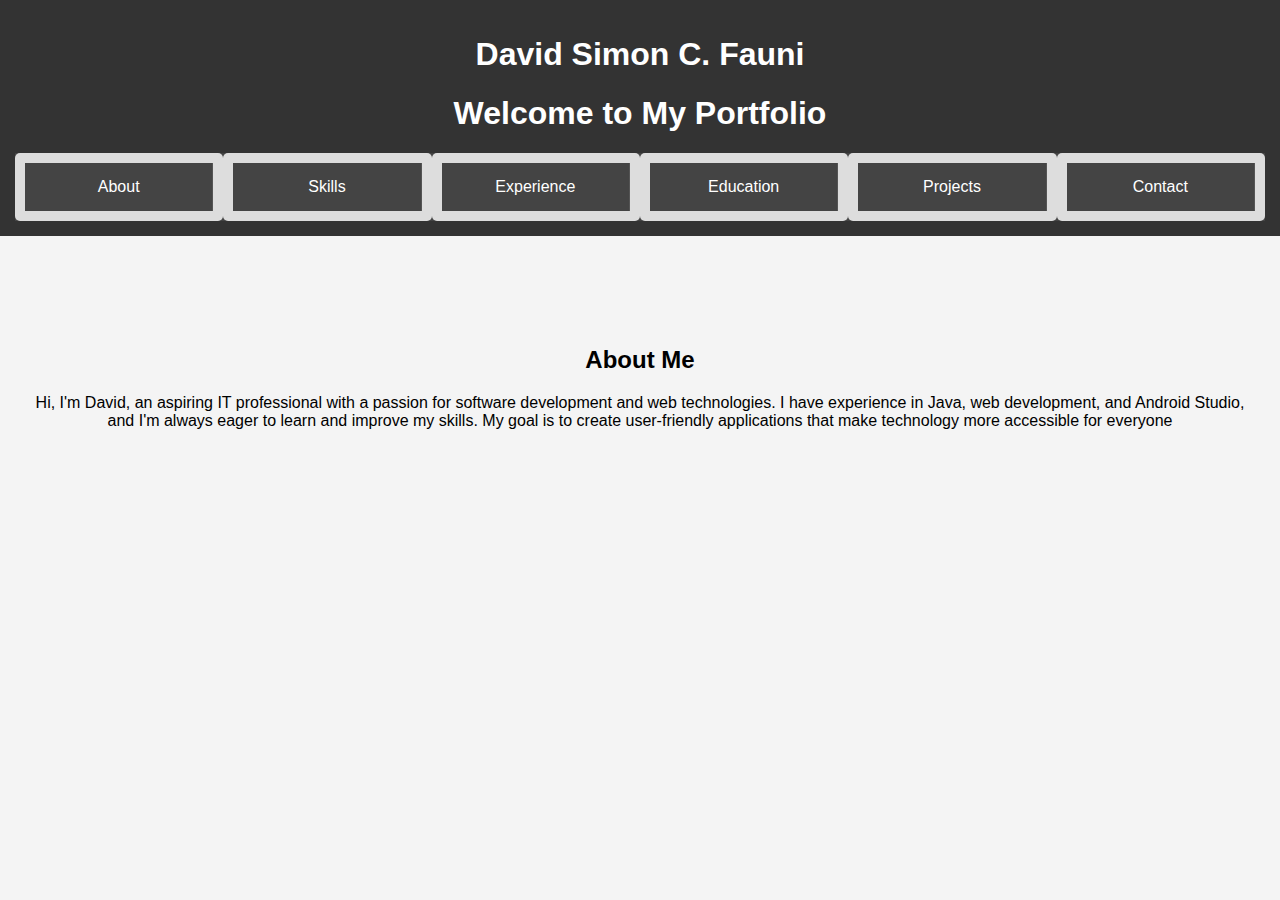
==== index.html @ a5fae2e9 "Initial Commit" ====
<!DOCTYPE html>
<html lang="en">
<head>
    <meta charset="UTF-8">
    <meta name="viewport" content="width=device-width, initial-scale=1.0">
    <title>My Portfolio</title>
    <link rel="stylesheet" href="style.css">
</head>
<body>
    <header>
        <h1>David Simon C. Fauni</h1>
        <h1>Welcome to My Portfolio</h1>
        <nav>
            <ul class="tabs">
                <li><a href="#" onclick="openTab(event, 'about')">About</a></li>
                <li><a href="#" onclick="openTab(event, 'skills')">Skills</a></li>
                <li><a href="#" onclick="openTab(event, 'experience')">Experience</a></li>
                <li><a href="#" onclick="openTab(event, 'education')">Education</a></li>
                <li><a href="#" onclick="openTab(event, 'projects')">Projects</a></li>
                <li><a href="#" onclick="openTab(event, 'contact')">Contact</a></li>
            </ul>
        </nav>
    </header>
    <div class="tab-content">
    
        <section id="experience" class="tab">
            <h2>Job Experience</h2>
            <div class="job">
                <h3>Intern - Software Developer</h3>
                <p><strong>XYZ Tech Company</strong> | June 202X - August 202X</p>
                <p>Worked on web development projects using HTML, CSS, JavaScript, and Java. Assisted in debugging and UI/UX design improvements.</p>
            </div>
    
            <div class="job">
                <h3>Freelance Web Developer</h3>
                <p><strong>Self-Employed</strong> | 202X - Present</p>
                <p>Designed and developed websites for small businesses and personal projects using modern web technologies.</p>
            </div>
        </section>
    </div>
    <div class="tab-content">
        <section id="about" class="tab active">
            <h2>About Me</h2>
            <p>Hi, I'm David, an aspiring IT professional with a passion for software development and web technologies. I have experience in Java, web development, and Android Studio, and I'm always eager to learn and improve my skills. My goal is to create user-friendly applications that make technology more accessible for everyone</p>
        </section>

        <section id="skills" class="tab">
            <h2>My Skills</h2>
            <ul>
                <li>Java</li>
                <li>HTML, CSS, JavaScript</li>
                <li>Android Development</li>
                <li>Data Structures & Algorithms</li>
                <li>Human-Computer Interaction</li>
            </ul>
        </section>

        <section id="education" class="tab">
            <h2>Education History</h2>
            <p><strong>Bachelor of Science in Information Technology</strong></p>
            <p>St. Dominic College of Asia 2023-2025 - Present</p>
        </section>

        <section id="projects" class="tab">
            <h2>My Projects</h2>
            <div class="project">
                <h3>Project 1</h3>
                <p>Description of my project.</p>
            </div>
        </section>

        <section id="contact" class="tab">
            <h2>Contact Me</h2>
            <p>Email: simonfauni08@gmail.com</p>
            <p>Phone number: 09674972016</p>
        </section>
    </div>

    <script src="script.js"></script>
</body>
</html>
---- style.css ----
body {
    font-family: Arial, sans-serif;
    margin: 0;
    padding: 0;
    background-color: #f4f4f4;
    text-align: center;
}

header {
    background-color: #333;
    color: white;
    padding: 15px;
}

.tabs {
    list-style: none;
    padding: 0;
    margin: 0;
    display: flex;
    justify-content: center;
    background: #444;
}

.job {
    background: white;
    padding: 15px;
    margin: 10px auto;
    width: 60%;
    box-shadow: 0 0 10px rgba(0, 0, 0, 0.1);
    border-radius: 5px;
    text-align: left;
}

.job h3 {
    margin-bottom: 5px;
}

.tabs li {
    display: inline;
    margin: 0;
}

.tabs li a {
    display: block;
    padding: 15px 20px;
    text-decoration: none;
    color: white;
    background: #444;
    border-right: 1px solid #555;
}

.tabs li a:hover {
    background: #666;
}

.tab-content {
    padding: 30px;
}

.tab {
    display: none;
}

.tab.active {
    display: block;
}

ul {
    list-style: none;
    padding: 0;
}

ul li {
    background: #ddd;
    margin: 10px auto;
    padding: 10px;
    width: 50%;
    border-radius: 5px;
}
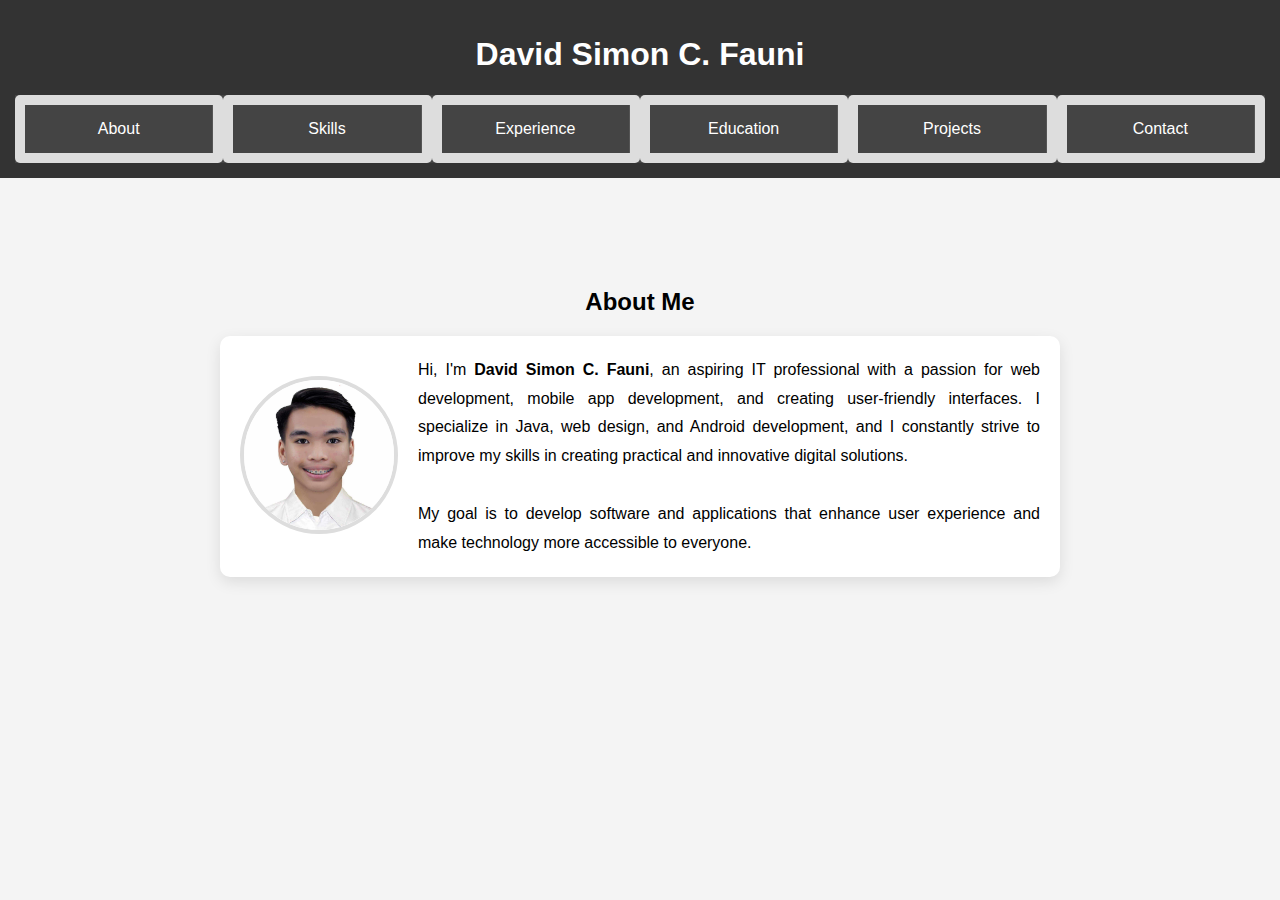
==== commit 534825f3: "add profile pic and styled the about me section" ====
--- a/index.html
+++ b/index.html
@@ -9,7 +9,6 @@
 <body>
     <header>
         <h1>David Simon C. Fauni</h1>
-        <h1>Welcome to My Portfolio</h1>
         <nav>
             <ul class="tabs">
                 <li><a href="#" onclick="openTab(event, 'about')">About</a></li>
@@ -41,8 +40,24 @@
     <div class="tab-content">
         <section id="about" class="tab active">
             <h2>About Me</h2>
-            <p>Hi, I'm David, an aspiring IT professional with a passion for software development and web technologies. I have experience in Java, web development, and Android Studio, and I'm always eager to learn and improve my skills. My goal is to create user-friendly applications that make technology more accessible for everyone</p>
+            <div class="about-container">
+                <div class="about-image">
+                    <img src="profile.jpg" alt="My Profile Picture">
+                </div>
+                <div class="about-text">
+                    <p>
+                        Hi, I'm <strong>David Simon C. Fauni</strong>, an aspiring IT professional with a passion for web development, 
+                        mobile app development, and creating user-friendly interfaces.  
+                        I specialize in Java, web design, and Android development, and I constantly strive to improve my 
+                        skills in creating practical and innovative digital solutions.  
+                        <br><br>
+                        My goal is to develop software and applications that enhance user experience 
+                        and make technology more accessible to everyone.
+                    </p>
+                </div>
+            </div>
         </section>
+        
 
         <section id="skills" class="tab">
             <h2>My Skills</h2>
--- a/style.css
+++ b/style.css
@@ -77,3 +77,35 @@
     width: 50%;
     border-radius: 5px;
 }
+.about-container {
+    display: flex;
+    align-items: center;
+    justify-content: center;
+    flex-wrap: wrap;
+    background-color: #fff;
+    padding: 20px;
+    border-radius: 10px;
+    box-shadow: 0 5px 15px rgba(0, 0, 0, 0.1);
+    max-width: 800px;
+    margin: 20px auto;
+}
+
+.about-image img {
+    width: 150px;
+    height: 150px;
+    border-radius: 50%;
+    object-fit: cover;
+    border: 4px solid #ddd;
+    margin-right: 20px;
+}
+
+.about-text {
+    flex: 1;
+    text-align: justify;
+    font-size: 16px;
+    line-height: 1.8;
+}
+
+.about-text p {
+    margin: 0;
+}
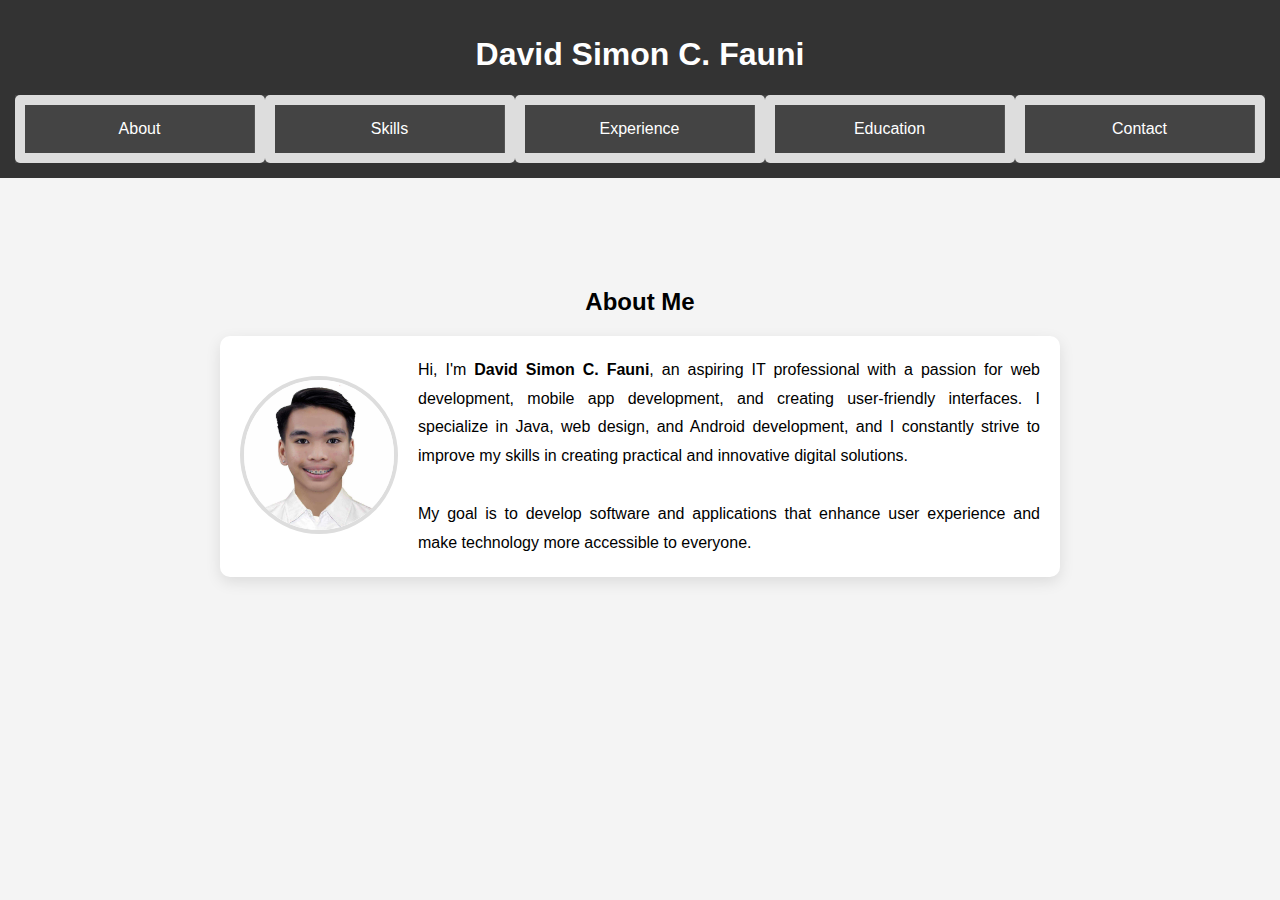
==== commit 04ac6a11: "fixed contact info by using buttons to direct to my email, facebook, github, and download my resume." ====
--- a/index.html
+++ b/index.html
@@ -15,7 +15,6 @@
                 <li><a href="#" onclick="openTab(event, 'skills')">Skills</a></li>
                 <li><a href="#" onclick="openTab(event, 'experience')">Experience</a></li>
                 <li><a href="#" onclick="openTab(event, 'education')">Education</a></li>
-                <li><a href="#" onclick="openTab(event, 'projects')">Projects</a></li>
                 <li><a href="#" onclick="openTab(event, 'contact')">Contact</a></li>
             </ul>
         </nav>
@@ -76,19 +75,21 @@
             <p>St. Dominic College of Asia 2023-2025 - Present</p>
         </section>
 
-        <section id="projects" class="tab">
-            <h2>My Projects</h2>
-            <div class="project">
-                <h3>Project 1</h3>
-                <p>Description of my project.</p>
+        <section id="contact" class="tab">
+            <h2>Contact Me</h2>
+            <p>If you'd like to get in touch, feel free to reach out through any of the following:</p>
+            
+            <div class="contact-links">
+                <a href="mailto:simonfauni08@gmail.com" class="contact-btn">📧 Email Me</a>
+                <a href="https://www.facebook.com/SimoneFauni13/" target="_blank" class="contact-btn">🌐 Facebook</a>
+                <a href="https://github.com/david-simon-fauni" target="_blank" class="contact-btn">💻 GitHub</a>
+            </div>
+        
+            <div class="resume-section">
+                <a href="resume.pdf" download class="resume-btn">📄 Download Resume</a>
             </div>
         </section>
-
-        <section id="contact" class="tab">
-            <h2>Contact Me</h2>
-            <p>Email: simonfauni08@gmail.com</p>
-            <p>Phone number: 09674972016</p>
-        </section>
+        
     </div>
 
     <script src="script.js"></script>
--- a/style.css
+++ b/style.css
@@ -109,3 +109,45 @@
 .about-text p {
     margin: 0;
 }
+.contact-links {
+    display: flex;
+    justify-content: center;
+    flex-wrap: wrap;
+    gap: 15px;
+    margin-top: 20px;
+}
+
+.contact-btn {
+    background-color: #4a90e2;
+    color: white;
+    text-decoration: none;
+    padding: 10px 20px;
+    border-radius: 5px;
+    transition: 0.3s;
+    font-size: 16px;
+}
+
+.contact-btn:hover {
+    background-color: #9013fe;
+    transform: scale(1.05);
+}
+
+.resume-section {
+    text-align: center;
+    margin-top: 30px;
+}
+
+.resume-btn {
+    background-color: #28a745;
+    color: white;
+    text-decoration: none;
+    padding: 12px 25px;
+    border-radius: 5px;
+    font-size: 18px;
+    transition: 0.3s;
+}
+
+.resume-btn:hover {
+    background-color: #218838;
+    transform: scale(1.05);
+}
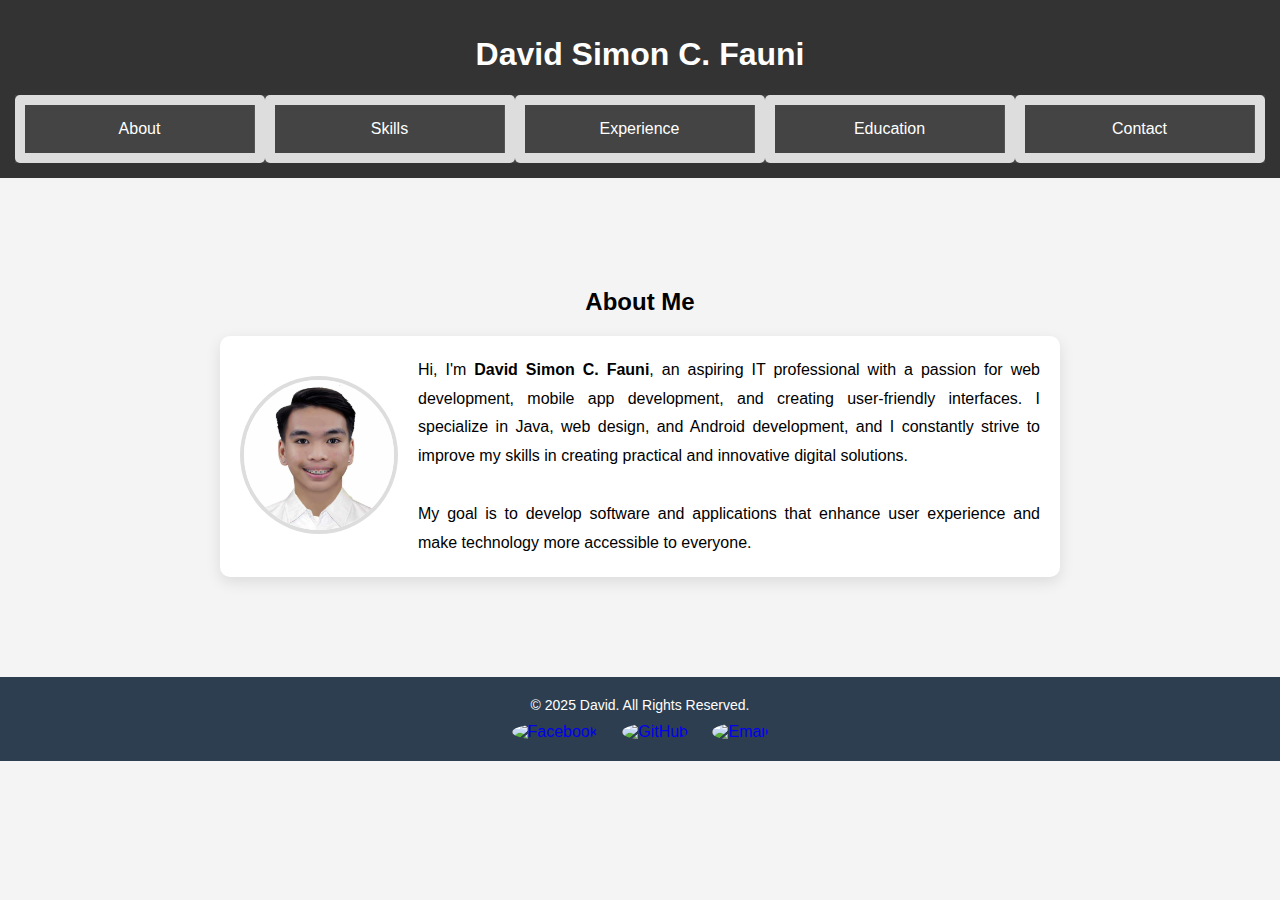
==== commit 34f3d1ae: "add footer and fixed work experience" ====
--- a/index.html
+++ b/index.html
@@ -24,15 +24,15 @@
         <section id="experience" class="tab">
             <h2>Job Experience</h2>
             <div class="job">
-                <h3>Intern - Software Developer</h3>
-                <p><strong>XYZ Tech Company</strong> | June 202X - August 202X</p>
-                <p>Worked on web development projects using HTML, CSS, JavaScript, and Java. Assisted in debugging and UI/UX design improvements.</p>
+                <h3>Team member-Food Industry</h3>
+                <p><strong>Pizza Hut - SM Molino</strong> | April 2024 - September 2024</p>
+                <p>Worked as a team member at the back of the house. Being a all around and flexible member who can fill in different stations in need.</p>
             </div>
     
             <div class="job">
-                <h3>Freelance Web Developer</h3>
-                <p><strong>Self-Employed</strong> | 202X - Present</p>
-                <p>Designed and developed websites for small businesses and personal projects using modern web technologies.</p>
+                <h3>Freelance Video Editor</h3>
+                <p><strong>Self-Employed</strong> | 2024 - Present</p>
+                <p>Designed and editted videos for small businesses and company projects using modern video editing apps.</p>
             </div>
         </section>
     </div>
@@ -93,5 +93,23 @@
     </div>
 
     <script src="script.js"></script>
+
+    <footer>
+        <div class="footer-container">
+            <p>&copy; 2025 David. All Rights Reserved.</p>
+            <div class="footer-links">
+                <a href="https://www.facebook.com/SimoneFauni13/" target="_blank" title="Facebook">
+                    <img src="https://img.icons8.com/ios-filled/50/ffffff/facebook-circled--v1.png" alt="Facebook">
+                </a>
+                <a href="https://github.com/david-simon-fauni" target="_blank" title="GitHub">
+                    <img src="https://img.icons8.com/ios-filled/50/ffffff/github.png" alt="GitHub">
+                </a>
+                <a href="mailto:simonfauni08@gmail.com" title="Email">
+                    <img src="https://img.icons8.com/ios-filled/50/ffffff/email-open.png" alt="Email">
+                </a>
+            </div>
+        </div>
+    </footer>
+    
 </body>
 </html>
--- a/style.css
+++ b/style.css
@@ -151,3 +151,42 @@
     background-color: #218838;
     transform: scale(1.05);
 }
+footer {
+    background-color: #2c3e50;
+    color: white;
+    text-align: center;
+    padding: 20px 0;
+    margin-top: 50px;
+}
+
+.footer-container {
+    max-width: 1000px;
+    margin: 0 auto;
+}
+
+.footer-container p {
+    margin: 0;
+    font-size: 14px;
+}
+
+.footer-links {
+    margin-top: 10px;
+}
+
+.footer-links a {
+    margin: 0 10px;
+    text-decoration: none;
+    transition: 0.3s;
+}
+
+.footer-links img {
+    width: 30px;
+    height: 30px;
+    border-radius: 50%;
+    transition: transform 0.3s;
+}
+
+.footer-links a:hover img {
+    transform: scale(1.1);
+    filter: brightness(1.3);
+}
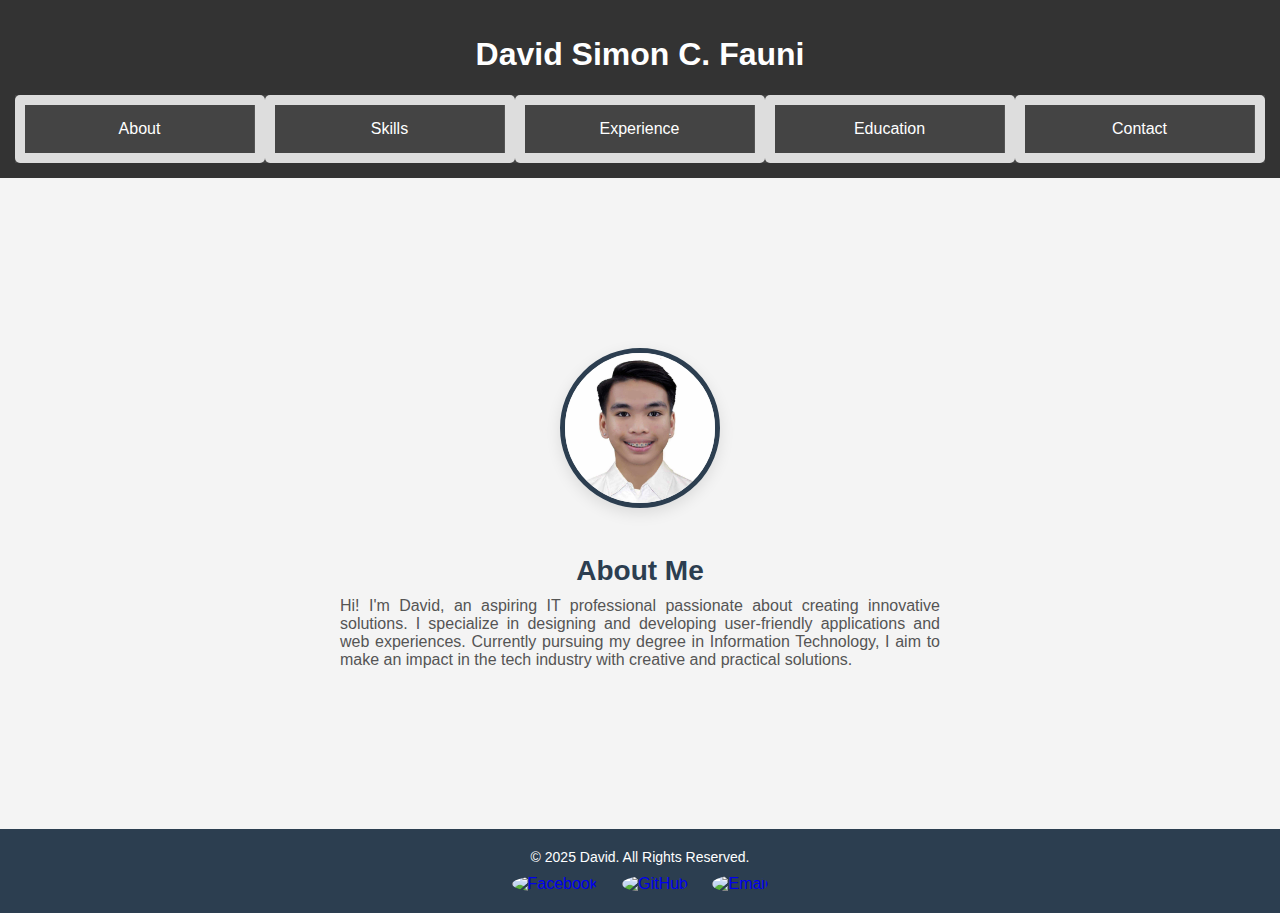
==== commit 41582811: "update the photo to be on top of about me text" ====
--- a/index.html
+++ b/index.html
@@ -37,27 +37,23 @@
         </section>
     </div>
     <div class="tab-content">
-        <section id="about" class="tab active">
-            <h2>About Me</h2>
+        <div id="about" class="tab-content">
             <div class="about-container">
-                <div class="about-image">
-                    <img src="profile.jpg" alt="My Profile Picture">
+                <div class="profile-image">
+                    <img src="profile.jpg" alt="Your Photo">
                 </div>
                 <div class="about-text">
+                    <h2>About Me</h2>
                     <p>
-                        Hi, I'm <strong>David Simon C. Fauni</strong>, an aspiring IT professional with a passion for web development, 
-                        mobile app development, and creating user-friendly interfaces.  
-                        I specialize in Java, web design, and Android development, and I constantly strive to improve my 
-                        skills in creating practical and innovative digital solutions.  
-                        <br><br>
-                        My goal is to develop software and applications that enhance user experience 
-                        and make technology more accessible to everyone.
+                        Hi! I'm David, an aspiring IT professional passionate about creating innovative solutions. 
+                        I specialize in designing and developing user-friendly applications and web experiences.
+                        Currently pursuing my degree in Information Technology, I aim to make an impact 
+                        in the tech industry with creative and practical solutions.
                     </p>
                 </div>
             </div>
-        </section>
+        </div>
         
-
         <section id="skills" class="tab">
             <h2>My Skills</h2>
             <ul>
--- a/style.css
+++ b/style.css
@@ -78,37 +78,33 @@
     border-radius: 5px;
 }
 .about-container {
-    display: flex;
-    align-items: center;
-    justify-content: center;
-    flex-wrap: wrap;
-    background-color: #fff;
-    padding: 20px;
-    border-radius: 10px;
-    box-shadow: 0 5px 15px rgba(0, 0, 0, 0.1);
-    max-width: 800px;
-    margin: 20px auto;
+    text-align: center;
+    padding: 50px 0;
 }
 
-.about-image img {
+.profile-image img {
     width: 150px;
     height: 150px;
     border-radius: 50%;
-    object-fit: cover;
-    border: 4px solid #ddd;
-    margin-right: 20px;
+    border: 5px solid #2c3e50;
+    box-shadow: 0 5px 15px rgba(0, 0, 0, 0.1);
+    margin-bottom: 20px;
 }
 
-.about-text {
-    flex: 1;
-    text-align: justify;
-    font-size: 16px;
-    line-height: 1.8;
+.about-text h2 {
+    font-size: 28px;
+    color: #2c3e50;
+    margin-bottom: 10px;
 }
 
 .about-text p {
-    margin: 0;
+    font-size: 16px;
+    color: #555;
+    max-width: 600px;
+    margin: 0 auto;
+    text-align: justify;
 }
+
 .contact-links {
     display: flex;
     justify-content: center;
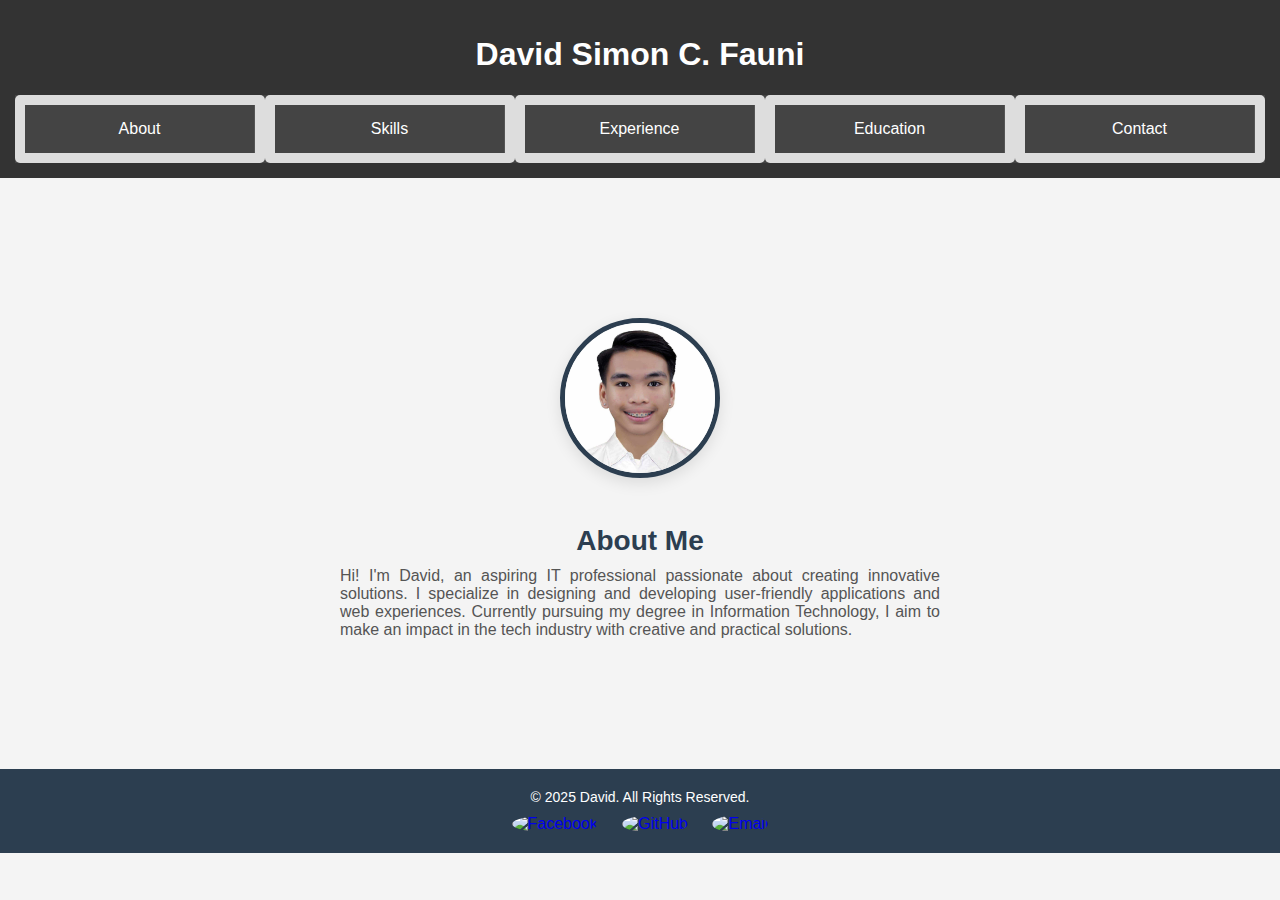
==== commit 47400579: "fixed bug on the about me section" ====
--- a/index.html
+++ b/index.html
@@ -37,7 +37,7 @@
         </section>
     </div>
     <div class="tab-content">
-        <div id="about" class="tab-content">
+        <section id="about" class="tab active">
             <div class="about-container">
                 <div class="profile-image">
                     <img src="profile.jpg" alt="Your Photo">
@@ -53,7 +53,9 @@
                 </div>
             </div>
         </div>
+        </section>
         
+
         <section id="skills" class="tab">
             <h2>My Skills</h2>
             <ul>
